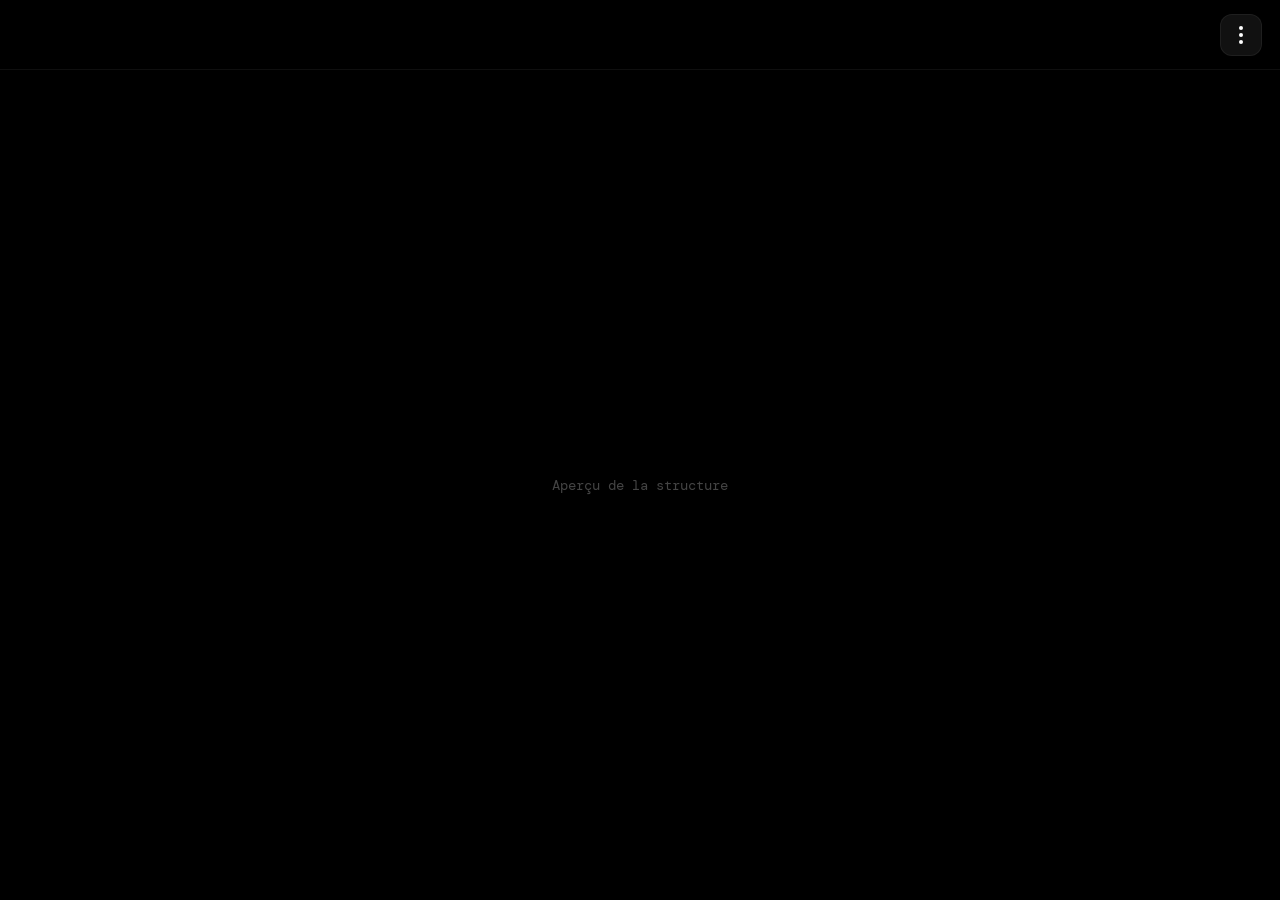
==== preview.html @ 368b1407 "Add files via upload" ====
<!DOCTYPE html>
<html lang="fr">
<head>
<meta charset="UTF-8">
<meta name="viewport" content="width=device-width, initial-scale=1.0">

<title>Aperçu</title>

<link rel="preconnect" href="https://fonts.googleapis.com">
<link rel="preconnect" href="https://fonts.gstatic.com" crossorigin>

<link href="https://fonts.googleapis.com/css2?family=DM+Mono:wght@300;400;500&display=swap" rel="stylesheet">

<style>

*{
  margin:0;
  padding:0;
  box-sizing:border-box;
}

body{
  background:black;
  font-family:'DM Mono', monospace;
  color:white;
}

/* =========================================
   TOPBAR
========================================= */

.topbar{
  width:100%;
  height:70px;

  padding:0 18px;

  display:flex;
  align-items:center;
  justify-content:flex-end;

  border-bottom:1px solid rgba(255,255,255,0.06);

  position:relative;
}

/* =========================================
   MENU BUTTON
========================================= */

.menu-btn{
  width:42px;
  height:42px;

  border-radius:12px;

  background:#111;

  border:1px solid rgba(255,255,255,0.06);

  display:flex;
  align-items:center;
  justify-content:center;

  cursor:pointer;
}

.menu-dots{
  display:flex;
  flex-direction:column;
  gap:3px;
}

.menu-dots span{
  width:4px;
  height:4px;

  background:white;

  border-radius:50%;
}

/* =========================================
   DROPDOWN
========================================= */

.dropdown{
  position:absolute;

  top:80px;
  right:18px;

  width:220px;

  background:#111;

  border:1px solid rgba(255,255,255,0.06);

  border-radius:16px;

  overflow:hidden;

  display:none;
}

.dropdown.show{
  display:block;
}

.dropdown button{
  width:100%;

  padding:16px;

  background:none;

  border:none;

  color:white;

  text-align:left;

  cursor:pointer;

  font-family:'DM Mono', monospace;

  transition:0.2s;
}

.dropdown button:hover{
  background:#1c1c1c;
}

/* =========================================
   PREVIEW AREA
========================================= */

.preview{
  min-height:calc(100vh - 70px);

  display:flex;
  align-items:center;
  justify-content:center;

  color:#444;

  font-size:14px;
}

</style>
</head>

<body>

<header class="topbar">

<button
class="menu-btn"
onclick="toggleMenu()"
>

<div class="menu-dots">
<span></span>
<span></span>
<span></span>
</div>

</button>

<div
class="dropdown"
id="dropdown"
>

<button>
Voir le code source
</button>

<button>
Aperçu
</button>

<button>
Copier
</button>

</div>

</header>

<div class="preview">

Aperçu de la structure

</div>

<script>

function toggleMenu(){

const dropdown =
document.getElementById("dropdown");

dropdown.classList.toggle("show");

}

</script>

</body>
</html>
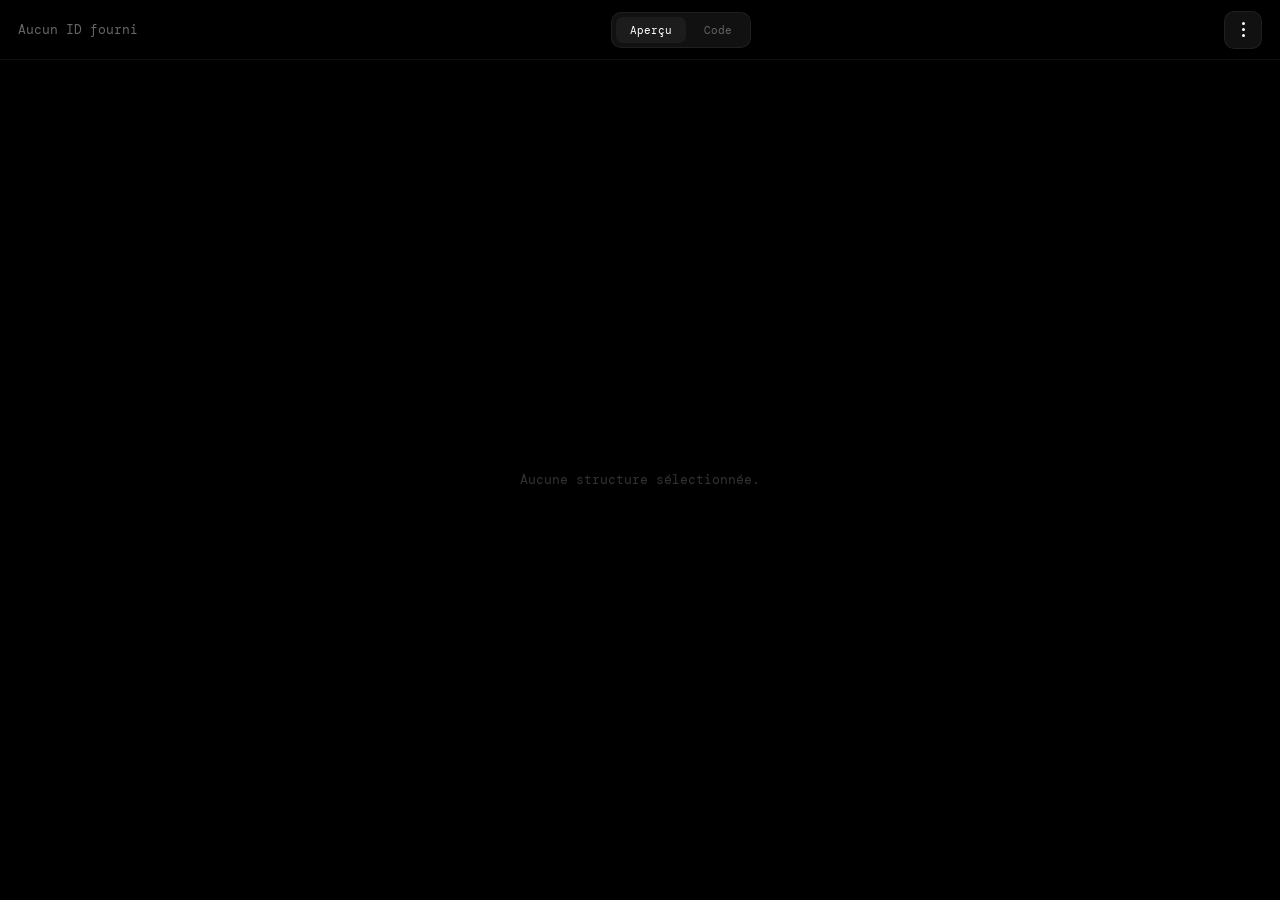
==== commit 2726a8a7: "Add files via upload" ====
--- a/preview.html
+++ b/preview.html
@@ -3,12 +3,9 @@
 <head>
 <meta charset="UTF-8">
 <meta name="viewport" content="width=device-width, initial-scale=1.0">
-
 <title>Aperçu</title>
-
 <link rel="preconnect" href="https://fonts.googleapis.com">
 <link rel="preconnect" href="https://fonts.gstatic.com" crossorigin>
-
 <link href="https://fonts.googleapis.com/css2?family=DM+Mono:wght@300;400;500&display=swap" rel="stylesheet">
 
 <style>
@@ -23,6 +20,10 @@
   background:black;
   font-family:'DM Mono', monospace;
   color:white;
+  height:100vh;
+  overflow:hidden;
+  display:flex;
+  flex-direction:column;
 }
 
 /* =========================================
@@ -31,17 +32,60 @@
 
 .topbar{
   width:100%;
-  height:70px;
-
+  height:60px;
   padding:0 18px;
-
   display:flex;
   align-items:center;
-  justify-content:flex-end;
-
+  justify-content:space-between;
   border-bottom:1px solid rgba(255,255,255,0.06);
-
+  flex-shrink:0;
   position:relative;
+  z-index:100;
+}
+
+.topbar-title{
+  font-size:13px;
+  color:rgba(255,255,255,0.4);
+  white-space:nowrap;
+  overflow:hidden;
+  text-overflow:ellipsis;
+  max-width:60%;
+}
+
+.topbar-title span{
+  color:white;
+}
+
+/* =========================================
+   TABS
+========================================= */
+
+.tabs{
+  display:flex;
+  align-items:center;
+  gap:4px;
+  background:#111;
+  border:1px solid rgba(255,255,255,0.06);
+  border-radius:10px;
+  padding:4px;
+}
+
+.tab-btn{
+  padding:6px 14px;
+  border-radius:7px;
+  border:none;
+  background:transparent;
+  color:rgba(255,255,255,0.35);
+  font-family:'DM Mono', monospace;
+  font-size:11px;
+  cursor:pointer;
+  transition:0.2s;
+  white-space:nowrap;
+}
+
+.tab-btn.active{
+  background:#1c1c1c;
+  color:white;
 }
 
 /* =========================================
@@ -49,20 +93,16 @@
 ========================================= */
 
 .menu-btn{
-  width:42px;
-  height:42px;
-
-  border-radius:12px;
-
+  width:38px;
+  height:38px;
+  border-radius:10px;
   background:#111;
-
   border:1px solid rgba(255,255,255,0.06);
-
   display:flex;
   align-items:center;
   justify-content:center;
-
   cursor:pointer;
+  flex-shrink:0;
 }
 
 .menu-dots{
@@ -72,11 +112,9 @@
 }
 
 .menu-dots span{
-  width:4px;
-  height:4px;
-
+  width:3px;
+  height:3px;
   background:white;
-
   border-radius:50%;
 }
 
@@ -86,21 +124,15 @@
 
 .dropdown{
   position:absolute;
-
-  top:80px;
+  top:68px;
   right:18px;
-
-  width:220px;
-
+  width:200px;
   background:#111;
-
-  border:1px solid rgba(255,255,255,0.06);
-
-  border-radius:16px;
-
+  border:1px solid rgba(255,255,255,0.08);
+  border-radius:14px;
   overflow:hidden;
-
   display:none;
+  z-index:200;
 }
 
 .dropdown.show{
@@ -109,42 +141,188 @@
 
 .dropdown button{
   width:100%;
-
-  padding:16px;
-
+  padding:14px 16px;
   background:none;
-
   border:none;
-
+  border-bottom:1px solid rgba(255,255,255,0.04);
   color:white;
-
   text-align:left;
-
   cursor:pointer;
-
   font-family:'DM Mono', monospace;
-
-  transition:0.2s;
+  font-size:12px;
+  transition:0.15s;
+  display:flex;
+  align-items:center;
+  gap:10px;
+}
+
+.dropdown button:last-child{
+  border-bottom:none;
 }
 
 .dropdown button:hover{
   background:#1c1c1c;
 }
 
-/* =========================================
-   PREVIEW AREA
-========================================= */
-
-.preview{
-  min-height:calc(100vh - 70px);
-
+.dropdown button .icon{
+  opacity:0.4;
+  font-size:14px;
+}
+
+/* =========================================
+   CONTENT AREA
+========================================= */
+
+.content{
+  flex:1;
+  overflow:hidden;
+  position:relative;
+}
+
+/* =========================================
+   PREVIEW IFRAME
+========================================= */
+
+#preview-panel{
+  width:100%;
+  height:100%;
   display:flex;
   align-items:center;
   justify-content:center;
-
-  color:#444;
-
-  font-size:14px;
+}
+
+#preview-frame{
+  width:100%;
+  height:100%;
+  border:none;
+  background:white;
+  display:none;
+}
+
+.preview-empty{
+  color:#333;
+  font-size:13px;
+  text-align:center;
+  line-height:2;
+}
+
+/* =========================================
+   CODE PANEL
+========================================= */
+
+#code-panel{
+  width:100%;
+  height:100%;
+  display:none;
+  flex-direction:column;
+}
+
+.code-tabs{
+  display:flex;
+  border-bottom:1px solid rgba(255,255,255,0.06);
+  flex-shrink:0;
+}
+
+.code-tab{
+  padding:10px 20px;
+  font-family:'DM Mono', monospace;
+  font-size:11px;
+  border:none;
+  background:transparent;
+  color:rgba(255,255,255,0.3);
+  cursor:pointer;
+  border-bottom:2px solid transparent;
+  transition:0.15s;
+}
+
+.code-tab.active{
+  color:white;
+  border-bottom-color:white;
+}
+
+.code-blocks{
+  flex:1;
+  overflow:hidden;
+  position:relative;
+}
+
+.code-block{
+  display:none;
+  width:100%;
+  height:100%;
+  overflow:auto;
+  padding:20px;
+}
+
+.code-block.active{
+  display:block;
+}
+
+.code-block pre{
+  font-family:'DM Mono', monospace;
+  font-size:11px;
+  line-height:1.8;
+  color:rgba(255,255,255,0.7);
+  white-space:pre-wrap;
+  word-break:break-all;
+}
+
+/* =========================================
+   LOADING
+========================================= */
+
+.loader{
+  position:absolute;
+  inset:0;
+  display:flex;
+  align-items:center;
+  justify-content:center;
+  background:black;
+  z-index:50;
+}
+
+.loader-dot{
+  width:6px;
+  height:6px;
+  background:rgba(255,255,255,0.3);
+  border-radius:50%;
+  margin:0 3px;
+  animation:pulse 1.2s ease-in-out infinite;
+}
+
+.loader-dot:nth-child(2){ animation-delay:0.2s; }
+.loader-dot:nth-child(3){ animation-delay:0.4s; }
+
+@keyframes pulse{
+  0%,80%,100%{ transform:scale(0.7); opacity:0.3; }
+  40%{ transform:scale(1); opacity:1; }
+}
+
+/* =========================================
+   TOAST
+========================================= */
+
+.toast{
+  position:fixed;
+  bottom:28px;
+  left:50%;
+  transform:translateX(-50%) translateY(20px);
+  background:#1c1c1c;
+  border:1px solid rgba(255,255,255,0.08);
+  color:white;
+  padding:10px 20px;
+  border-radius:10px;
+  font-size:12px;
+  opacity:0;
+  transition:0.3s;
+  pointer-events:none;
+  z-index:999;
+  white-space:nowrap;
+}
+
+.toast.show{
+  opacity:1;
+  transform:translateX(-50%) translateY(0);
 }
 
 </style>
@@ -152,60 +330,264 @@
 
 <body>
 
+<!-- LOADER -->
+<div class="loader" id="loader">
+  <div class="loader-dot"></div>
+  <div class="loader-dot"></div>
+  <div class="loader-dot"></div>
+</div>
+
+<!-- TOPBAR -->
 <header class="topbar">
 
-<button
-class="menu-btn"
-onclick="toggleMenu()"
->
-
-<div class="menu-dots">
-<span></span>
-<span></span>
-<span></span>
+  <div class="topbar-title" id="topbar-title">
+    Chargement…
+  </div>
+
+  <div class="tabs">
+    <button class="tab-btn active" onclick="switchTab('preview')">Aperçu</button>
+    <button class="tab-btn" onclick="switchTab('code')">Code</button>
+  </div>
+
+  <button class="menu-btn" onclick="toggleMenu()">
+    <div class="menu-dots">
+      <span></span>
+      <span></span>
+      <span></span>
+    </div>
+  </button>
+
+  <div class="dropdown" id="dropdown">
+    <button onclick="switchTab('preview'); closeMenu()">
+      <span class="icon">◻</span> Aperçu
+    </button>
+    <button onclick="switchTab('code'); closeMenu()">
+      <span class="icon">&lt;/&gt;</span> Code source
+    </button>
+    <button onclick="copyAll(); closeMenu()">
+      <span class="icon">⎘</span> Copier tout
+    </button>
+  </div>
+
+</header>
+
+<!-- CONTENT -->
+<div class="content">
+
+  <!-- PREVIEW -->
+  <div id="preview-panel">
+    <div class="preview-empty" id="preview-empty">Aperçu de la structure</div>
+    <iframe id="preview-frame" sandbox="allow-scripts allow-same-origin"></iframe>
+  </div>
+
+  <!-- CODE -->
+  <div id="code-panel">
+    <div class="code-tabs">
+      <button class="code-tab active" onclick="switchCode('html')">HTML</button>
+      <button class="code-tab" onclick="switchCode('css')">CSS</button>
+      <button class="code-tab" onclick="switchCode('js')">JS</button>
+    </div>
+    <div class="code-blocks">
+      <div class="code-block active" id="block-html"><pre id="code-html"></pre></div>
+      <div class="code-block" id="block-css"><pre id="code-css"></pre></div>
+      <div class="code-block" id="block-js"><pre id="code-js"></pre></div>
+    </div>
+  </div>
+
 </div>
 
-</button>
-
-<div
-class="dropdown"
-id="dropdown"
->
-
-<button>
-Voir le code source
-</button>
-
-<button>
-Aperçu
-</button>
-
-<button>
-Copier
-</button>
-
-</div>
-
-</header>
-
-<div class="preview">
-
-Aperçu de la structure
-
-</div>
+<!-- TOAST -->
+<div class="toast" id="toast"></div>
 
 <script>
 
+const API = "https://stuffone-backend-production.up.railway.app";
+
+let structureData = null;
+let currentTab    = "preview";
+let currentCode   = "html";
+
+/* =========================================
+   INIT
+========================================= */
+
+async function init(){
+
+  // Récupérer l'ID depuis l'URL: preview.html?id=123
+  const params = new URLSearchParams(window.location.search);
+  const id     = params.get("id");
+
+  if(!id){
+    hideLoader();
+    document.getElementById("topbar-title").textContent = "Aucun ID fourni";
+    document.getElementById("preview-empty").textContent = "Aucune structure sélectionnée.";
+    return;
+  }
+
+  try{
+
+    const resp = await fetch(`${API}/structures/${id}/code`);
+    const data = await resp.json();
+
+    if(!data.success){
+      throw new Error("Structure introuvable");
+    }
+
+    // Récupérer le titre
+    const metaResp = await fetch(`${API}/structures/${id}`);
+    const meta     = await metaResp.json();
+
+    structureData = data;
+
+    // Titre topbar
+    const titleEl = document.getElementById("topbar-title");
+    titleEl.innerHTML = `<span>${meta.title || "Structure #"+id}</span>`;
+
+    // Remplir les blocs de code
+    document.getElementById("code-html").textContent = data.html || "(vide)";
+    document.getElementById("code-css").textContent  = data.css  || "(vide)";
+    document.getElementById("code-js").textContent   = data.js   || "(vide)";
+
+    // Render dans l'iframe
+    renderPreview(data.html, data.css, data.js);
+
+    hideLoader();
+
+  }catch(e){
+    hideLoader();
+    document.getElementById("topbar-title").textContent = "Erreur";
+    document.getElementById("preview-empty").textContent = e.message;
+  }
+
+}
+
+/* =========================================
+   RENDER PREVIEW
+========================================= */
+
+function renderPreview(html, css, js){
+
+  const doc = `<!DOCTYPE html>
+<html>
+<head>
+<meta charset="UTF-8">
+<meta name="viewport" content="width=device-width, initial-scale=1.0">
+<style>
+  *{ box-sizing:border-box; }
+  ${css || ""}
+</style>
+</head>
+<body>
+${html || ""}
+<script>
+try{ ${js || ""} }catch(e){}
+<\/script>
+</body>
+</html>`;
+
+  const frame = document.getElementById("preview-frame");
+  frame.srcdoc = doc;
+  frame.style.display = "block";
+  document.getElementById("preview-empty").style.display = "none";
+
+}
+
+/* =========================================
+   TABS
+========================================= */
+
+function switchTab(tab){
+
+  currentTab = tab;
+
+  // Update tab buttons
+  document.querySelectorAll(".tab-btn").forEach(b => b.classList.remove("active"));
+  event?.target?.classList?.add("active");
+
+  // Sync manuellement si appelé depuis dropdown
+  document.querySelectorAll(".tab-btn").forEach(b => {
+    if(b.textContent.trim().toLowerCase() === tab ||
+       (tab === "preview" && b.textContent.includes("Aperçu")) ||
+       (tab === "code"    && b.textContent.includes("Code"))){
+      b.classList.add("active");
+    }
+  });
+
+  document.getElementById("preview-panel").style.display = tab === "preview" ? "flex"  : "none";
+  document.getElementById("code-panel").style.display    = tab === "code"    ? "flex"  : "none";
+
+}
+
+function switchCode(lang){
+
+  currentCode = lang;
+
+  document.querySelectorAll(".code-tab").forEach(b => b.classList.remove("active"));
+  document.querySelectorAll(".code-block").forEach(b => b.classList.remove("active"));
+
+  event.target.classList.add("active");
+  document.getElementById("block-" + lang).classList.add("active");
+
+}
+
+/* =========================================
+   COPY
+========================================= */
+
+function copyAll(){
+
+  if(!structureData){ showToast("Rien à copier"); return; }
+
+  const full =
+    `<!-- HTML -->\n${structureData.html}\n\n` +
+    `/* CSS */\n${structureData.css}\n\n` +
+    `/* JS */\n${structureData.js}`;
+
+  navigator.clipboard.writeText(full)
+    .then(() => showToast("Code copié !"))
+    .catch(()  => showToast("Erreur copie"));
+
+}
+
+/* =========================================
+   MENU
+========================================= */
+
 function toggleMenu(){
-
-const dropdown =
-document.getElementById("dropdown");
-
-dropdown.classList.toggle("show");
-
-}
+  document.getElementById("dropdown").classList.toggle("show");
+}
+
+function closeMenu(){
+  document.getElementById("dropdown").classList.remove("show");
+}
+
+document.addEventListener("click", e => {
+  if(!e.target.closest(".menu-btn") && !e.target.closest(".dropdown")){
+    closeMenu();
+  }
+});
+
+/* =========================================
+   LOADER / TOAST
+========================================= */
+
+function hideLoader(){
+  document.getElementById("loader").style.display = "none";
+}
+
+function showToast(msg){
+  const t = document.getElementById("toast");
+  t.textContent = msg;
+  t.classList.add("show");
+  setTimeout(() => t.classList.remove("show"), 2200);
+}
+
+/* =========================================
+   START
+========================================= */
+
+init();
 
 </script>
-
 </body>
-</html>+</html>
